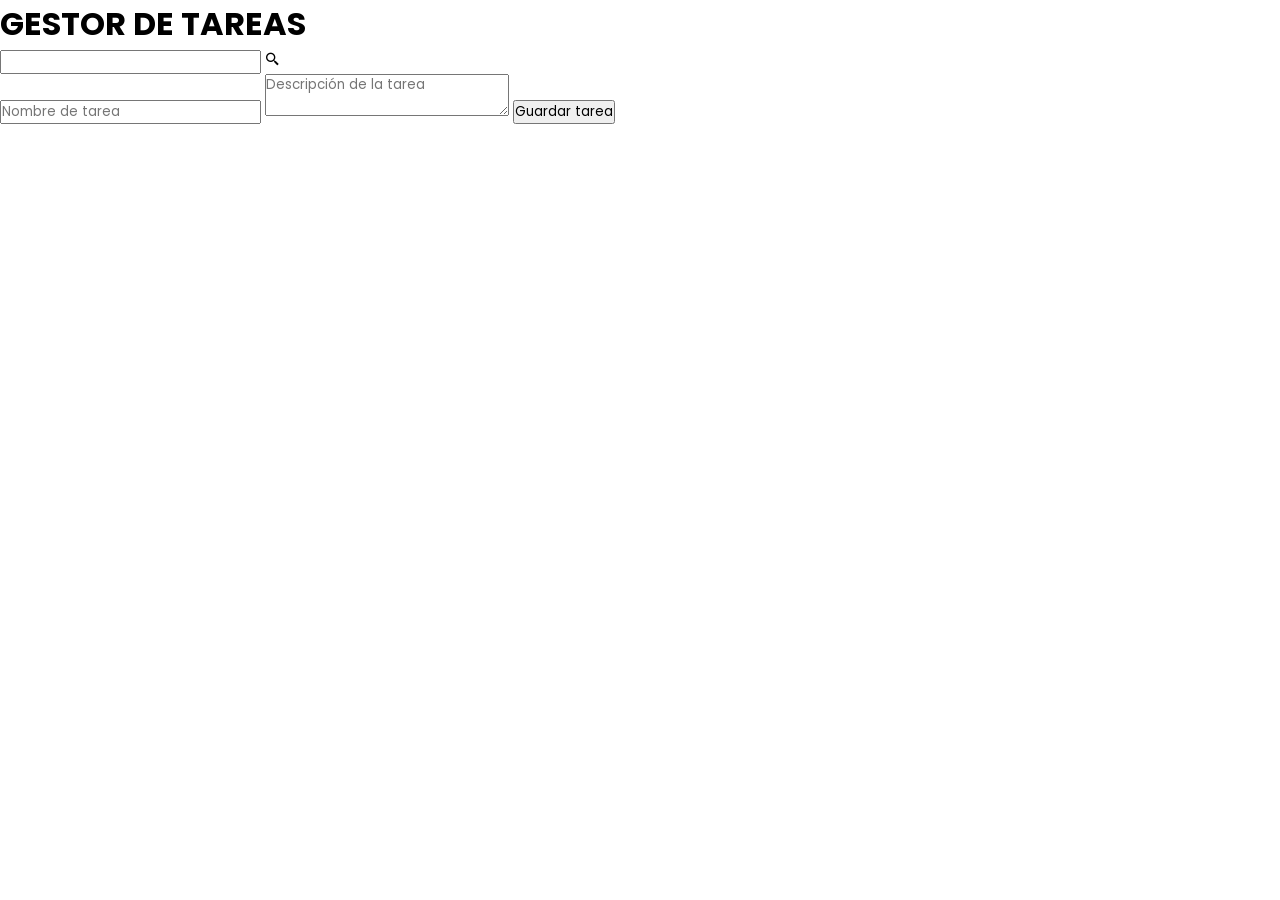
==== index.html @ db4e3b75 "" ====
<!DOCTYPE html>
<html lang="en">
<head>
    <meta charset="UTF-8">
    <meta name="viewport" content="width=device-width, initial-scale=1.0">
    <title>Document</title>
    <script src="js/jquery.js"></script>
    <script src="js/app.js"></script>
    <link href='https://fonts.googleapis.com/css?family=Lato:400,500,600,700,800,900' rel='stylesheet' type='text/css'>
    <link href='https://fonts.googleapis.com/css?family=Montserrat:400,500,600,700,800,900' rel='stylesheet' type='text/css'>
    <link href='https://fonts.googleapis.com/css?family=Poppins:400,500,600,700,800,900' rel='stylesheet' type='text/css'>
    <link href='https://unpkg.com/boxicons@2.1.4/css/boxicons.min.css' rel='stylesheet'>
    <link rel="stylesheet" href="css/style.css">
</head>
<body>
    <header>
        <h1>GESTOR DE TAREAS</h1>
        <div class="src">
            <input type="text" name="src" id="">
            <i class='bx bx-search-alt-2'></i>
        </div>
    </header>

    <div id="tarea">
        <input type="text" name="" id="" placeholder="Nombre de tarea">
        <textarea name="" id="" placeholder="Descripción de la tarea"></textarea>
        <input type="button" value="Guardar tarea">
    </div>

    <div id="result"></div>
</body>
</html>
---- css/style.css ----
* {
    margin: 0;
    padding: 0;
    box-sizing: border-box;
    font-family: 'Poppins', sans-serif;
}

input {
    outline: 0;
}
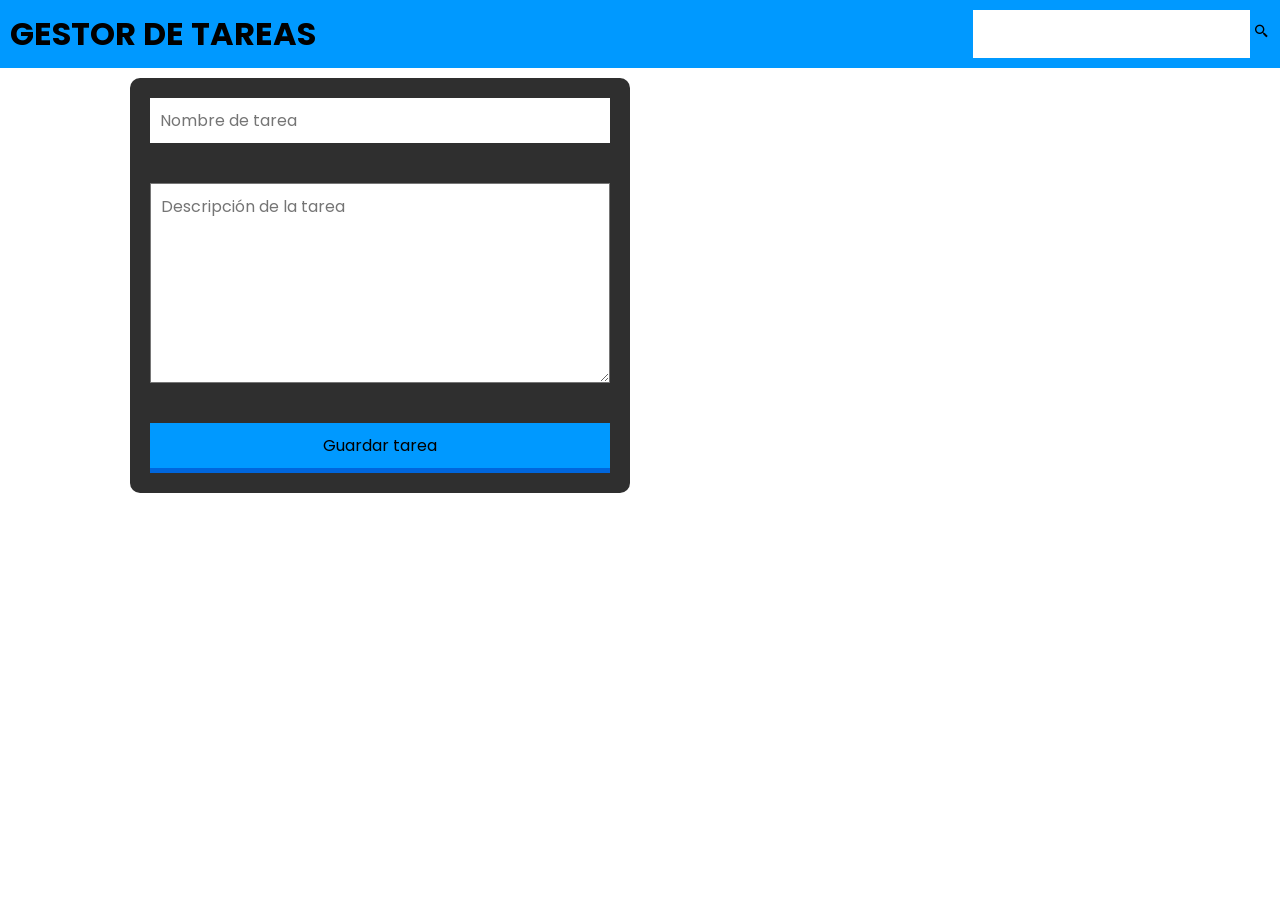
==== commit 55049c02: "starting" ====
--- a/index.html
+++ b/index.html
@@ -20,13 +20,15 @@
             <i class='bx bx-search-alt-2'></i>
         </div>
     </header>
+    <main>
+        <div id="tarea">
+            <input type="text" name="" id="" placeholder="Nombre de tarea">
+            <textarea name="" id="" placeholder="Descripción de la tarea"></textarea>
+            <input type="button" value="Guardar tarea">
+        </div>
 
-    <div id="tarea">
-        <input type="text" name="" id="" placeholder="Nombre de tarea">
-        <textarea name="" id="" placeholder="Descripción de la tarea"></textarea>
-        <input type="button" value="Guardar tarea">
-    </div>
-
-    <div id="result"></div>
+        <div id="result">
+        </div>
+    </main>
 </body>
 </html>
--- a/css/style.css
+++ b/css/style.css
@@ -5,6 +5,90 @@
     font-family: 'Poppins', sans-serif;
 }
 
+:root {
+    --primary-color: #FFF;
+    --secondary-color: #2F2F2F;
+    --emphasis: #09F;
+}
+
+body {
+    background: var(--primary-color);
+}
+
 input {
     outline: 0;
+    border: 0;
+}
+
+header {
+    display: flex;
+    justify-content: space-between;
+    background: var(--emphasis);
+    padding: 10px;
+}
+
+header input[type="text"] {
+    background: var(--primary-color);
+    height: 100%;
+    padding: 10px;
+}
+
+main {
+    display: flex;
+    justify-content: center;
+}
+
+#tarea, #result {
+    display: flex;
+    flex-flow: column;
+    border-radius: 10px;
+    margin: 10px;
+    width: 500px;
+    max-width: calc(50vw - 10px);
+}
+
+#tarea {
+    background: var(--secondary-color);
+}
+
+#tarea * {
+    display: block;
+    background: var(--primary-color);
+    margin: 20px;
+    padding: 10px;
+    font-size: 1rem;
+}
+
+#tarea textarea {
+    min-width: calc(100%-20px);
+    max-width: calc(100%-20px);
+    min-height: 200px;
+    max-height: 200px;
+}
+
+#tarea input[type="button"] {
+    background: var(--emphasis);
+    border-bottom: 5px solid #06D;
+    cursor: pointer;
+    transition: 0.25s;
+}
+
+#tarea input[type="button"]:focus {
+    animation: "buttonPush" alternate;
+    animation-duration: 0.5s;
+}
+
+
+@keyframes buttonPush {
+    0% {
+    }
+    50% {
+        background: #07E;
+        border-bottom: 0px solid;
+        transform: translateY(5px);
+    }
+    100% {
+        background: var(--emphasis);
+        border-bottom: 5px solid #06D;
+    }
 }
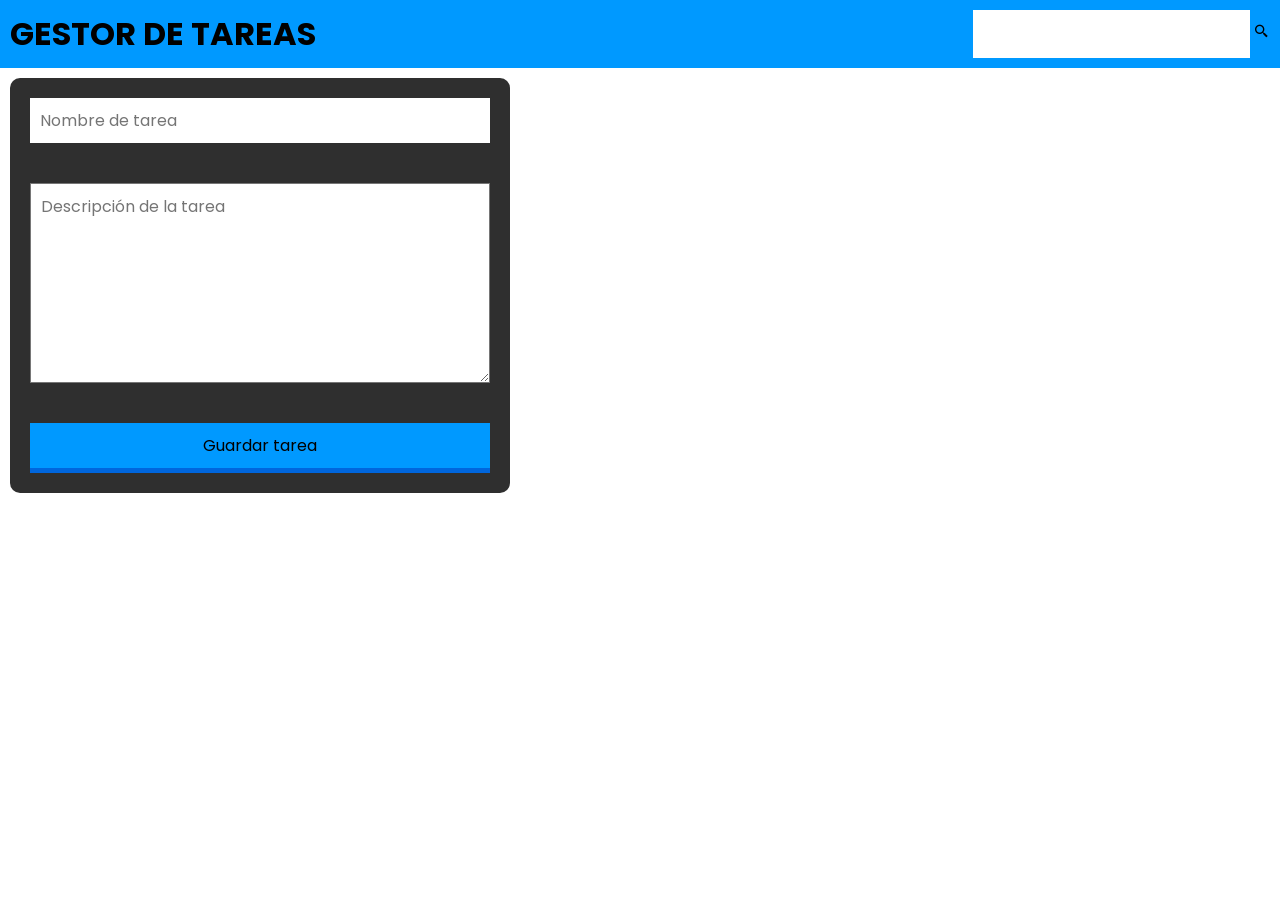
==== commit 7120ae4c: "" ====
--- a/index.html
+++ b/index.html
@@ -20,15 +20,13 @@
             <i class='bx bx-search-alt-2'></i>
         </div>
     </header>
-    <main>
-        <div id="tarea">
-            <input type="text" name="" id="" placeholder="Nombre de tarea">
-            <textarea name="" id="" placeholder="Descripción de la tarea"></textarea>
-            <input type="button" value="Guardar tarea">
-        </div>
 
-        <div id="result">
-        </div>
-    </main>
+    <div id="tarea">
+        <input type="text" name="taskName" id="taskName" placeholder="Nombre de tarea">
+        <textarea name="" name="taskDesc" id="taskDesc" placeholder="Descripción de la tarea"></textarea>
+        <input type="button" id="saveTask" value="Guardar tarea">
+    </div>
+
+    <div id="result"></div>
 </body>
 </html>
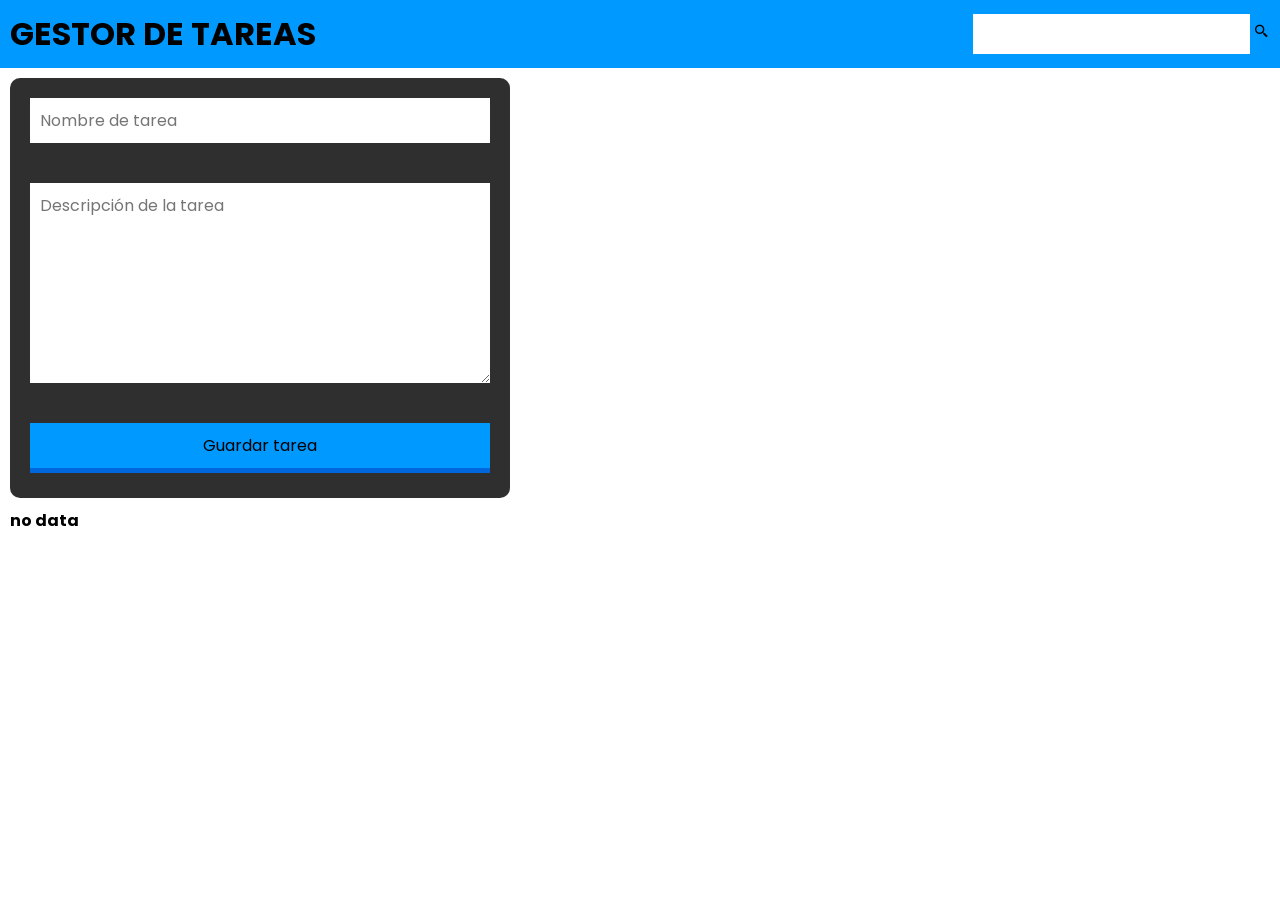
==== commit 8f3cbaed: "" ====
--- a/index.html
+++ b/index.html
@@ -21,12 +21,14 @@
         </div>
     </header>
 
-    <div id="tarea">
-        <input type="text" name="taskName" id="taskName" placeholder="Nombre de tarea">
-        <textarea name="" name="taskDesc" id="taskDesc" placeholder="Descripción de la tarea"></textarea>
-        <input type="button" id="saveTask" value="Guardar tarea">
+    <div class="container">
+        <div id="tarea">
+            <input type="text" name="" id="" placeholder="Nombre de tarea">
+            <textarea name="" id="" placeholder="Descripción de la tarea"></textarea>
+            <input type="button" value="Guardar tarea">
+        </div>
+    
+        <div id="result"><strong>no data</strong></div>
     </div>
-
-    <div id="result"></div>
 </body>
 </html>
--- a/css/style.css
+++ b/css/style.css
@@ -15,7 +15,7 @@
     background: var(--primary-color);
 }
 
-input {
+input, textarea {
     outline: 0;
     border: 0;
 }
@@ -23,19 +23,16 @@
 header {
     display: flex;
     justify-content: space-between;
+    align-items: center;
     background: var(--emphasis);
     padding: 10px;
+    width: 100vw;
 }
 
 header input[type="text"] {
     background: var(--primary-color);
-    height: 100%;
+    height: 80%;
     padding: 10px;
-}
-
-main {
-    display: flex;
-    justify-content: center;
 }
 
 #tarea, #result {
@@ -49,6 +46,7 @@
 
 #tarea {
     background: var(--secondary-color);
+    height: 420px;
 }
 
 #tarea * {
@@ -61,6 +59,7 @@
 
 #tarea textarea {
     min-width: calc(100%-20px);
+    width: calc(100%-20px);
     max-width: calc(100%-20px);
     min-height: 200px;
     max-height: 200px;
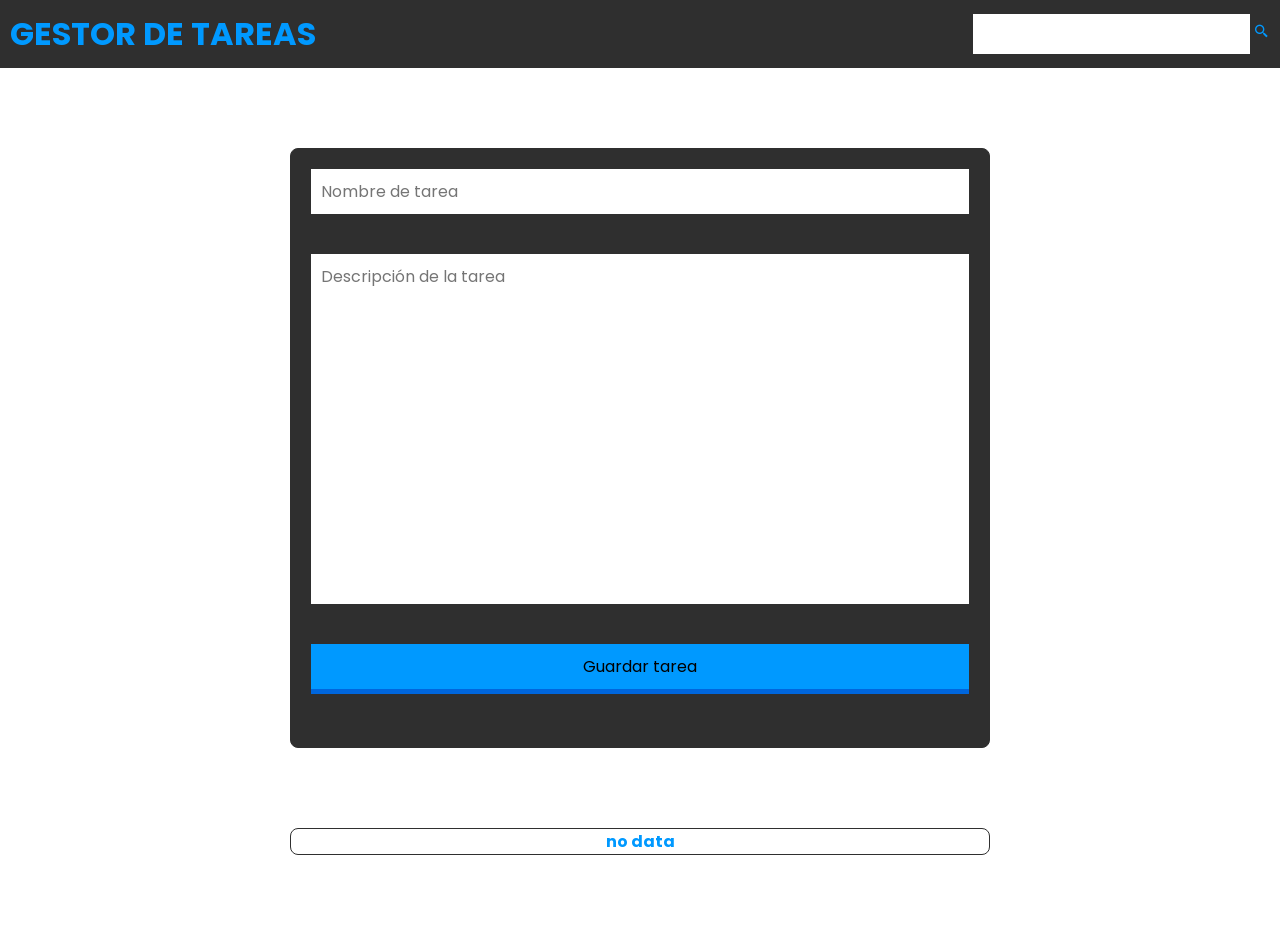
==== commit 10003b87: "Añadido funciones insert, selectall y filtro. Añadidos divs de borrado y modificado, aun no tratados" ====
--- a/index.html
+++ b/index.html
@@ -16,16 +16,16 @@
     <header>
         <h1>GESTOR DE TAREAS</h1>
         <div class="src">
-            <input type="text" name="src" id="">
+            <input type="text" name="src" id="searchBar">
             <i class='bx bx-search-alt-2'></i>
         </div>
     </header>
 
     <div class="container">
         <div id="tarea">
-            <input type="text" name="" id="" placeholder="Nombre de tarea">
-            <textarea name="" id="" placeholder="Descripción de la tarea"></textarea>
-            <input type="button" value="Guardar tarea">
+            <input type="text" name="taskName" id="taskName" placeholder="Nombre de tarea">
+            <textarea name="taskDesc" id="taskDesc" placeholder="Descripción de la tarea"></textarea>
+            <input type="button" id="saveTask" value="Guardar tarea">
         </div>
     
         <div id="result"><strong>no data</strong></div>
--- a/css/style.css
+++ b/css/style.css
@@ -6,13 +6,18 @@
 }
 
 :root {
-    --primary-color: #FFF;
-    --secondary-color: #2F2F2F;
+    --primary-color: #fff;
+    --secondary-color: #2f2f2f;
     --emphasis: #09F;
 }
 
 body {
     background: var(--primary-color);
+    width: 100%;
+}
+
+strong {
+    color: var(--emphasis);
 }
 
 input, textarea {
@@ -24,9 +29,16 @@
     display: flex;
     justify-content: space-between;
     align-items: center;
-    background: var(--emphasis);
+    background: var(--secondary-color);
     padding: 10px;
     width: 100vw;
+    position: sticky;
+    top: 0;
+}
+
+header h1,
+i {
+    color: var(--emphasis);
 }
 
 header input[type="text"] {
@@ -35,18 +47,48 @@
     padding: 10px;
 }
 
+.container {
+    display: flex;
+    flex-flow: row wrap;
+    justify-content: space-evenly;
+    padding: 2.5rem 0;
+    width: 100%;
+}
+
 #tarea, #result {
     display: flex;
     flex-flow: column;
-    border-radius: 10px;
-    margin: 10px;
-    width: 500px;
-    max-width: calc(50vw - 10px);
+    border-radius: .5rem;
+    margin: 2.5rem 0;
+    width: 700px;
+    text-align: center;
+    border: 1px solid var(--secondary-color);
+}
+
+#result {
+    overflow: hidden;
+}
+
+table {
+    border-collapse: collapse;
+}
+
+table :is(td, th) {
+    padding: 10px 0;
+}
+
+table tr:not(:last-of-type) :is(th, td) {
+    border-bottom: 1px solid var(--secondary-color);
+}
+
+table th {
+    background-color: var(--secondary-color);
+    color: var(--emphasis);
 }
 
 #tarea {
     background: var(--secondary-color);
-    height: 420px;
+    height: 600px;
 }
 
 #tarea * {
@@ -55,14 +97,22 @@
     margin: 20px;
     padding: 10px;
     font-size: 1rem;
+    width: calc(100% - 40px);
+    transition: border .25s, transform .25s, border-radius .25s;
+}
+
+#tarea *:not([type="button"]):focus {
+    transform: scale(1.025);
+    border-radius: .75rem;
+    border-bottom: .25rem solid var(--emphasis);
 }
 
 #tarea textarea {
-    min-width: calc(100%-20px);
-    width: calc(100%-20px);
-    max-width: calc(100%-20px);
-    min-height: 200px;
-    max-height: 200px;
+    resize: none;
+    min-width: calc(100% - 40px);
+    max-width: calc(100% - 40px);;
+    min-height: 350px;
+    max-height: 350px;
 }
 
 #tarea input[type="button"] {
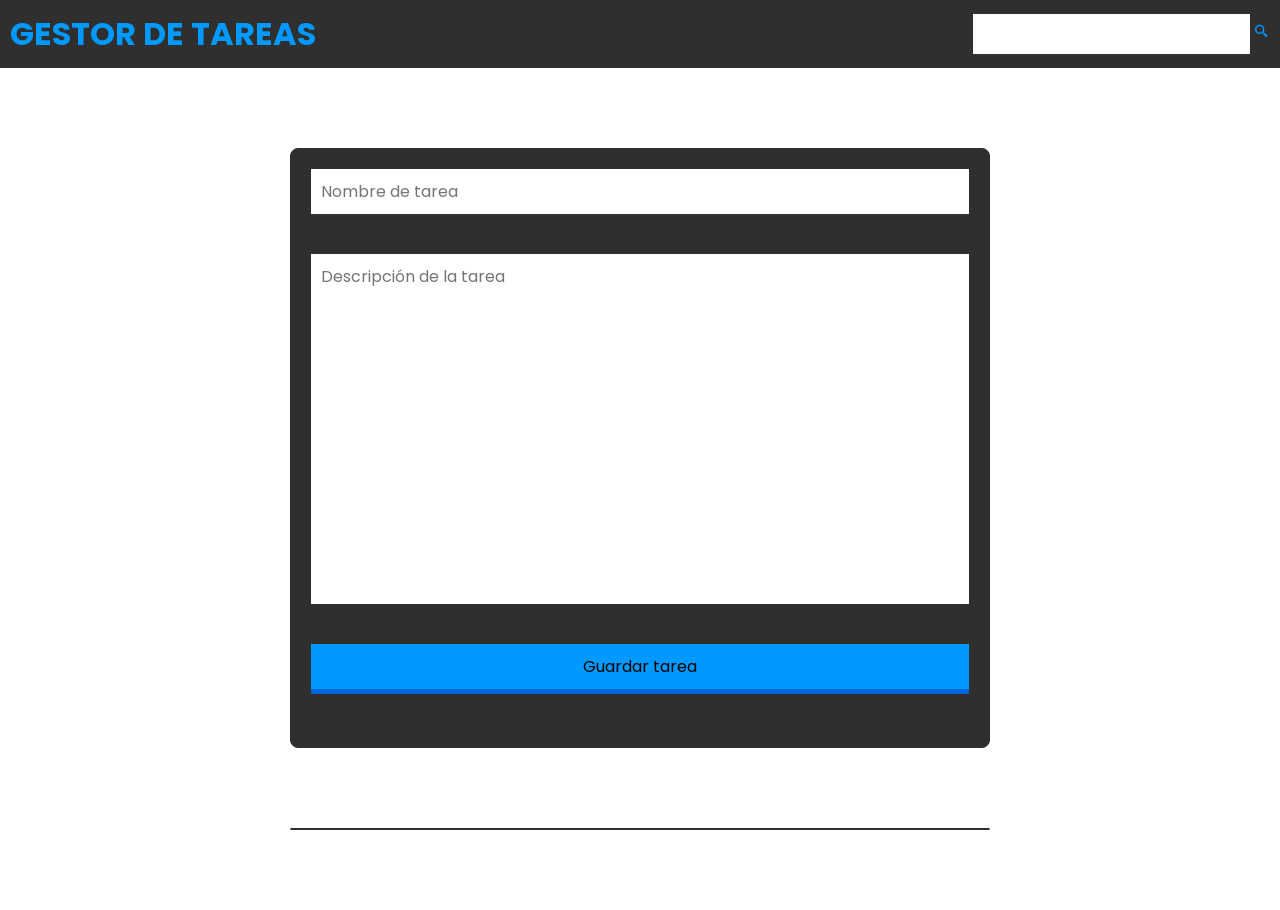
==== commit 9fd24eaa: "Solucionado tabla no desapacere al no haber contenido, funcionalidad boton modificar por desarrollar" ====
--- a/index.html
+++ b/index.html
@@ -28,7 +28,7 @@
             <input type="button" id="saveTask" value="Guardar tarea">
         </div>
     
-        <div id="result"><strong>no data</strong></div>
+        <div id="result"></div>
     </div>
 </body>
 </html>
--- a/css/style.css
+++ b/css/style.css
@@ -9,6 +9,7 @@
     --primary-color: #fff;
     --secondary-color: #2f2f2f;
     --emphasis: #09F;
+    --warn: #F50;
 }
 
 body {
@@ -127,6 +128,29 @@
     animation-duration: 0.5s;
 }
 
+#settings {
+    float: right;
+    margin-right: .5rem;
+}
+
+#mod, #del {
+    padding: .5rem;
+    cursor: pointer;
+    filter: opacity(0);
+    transition: filter .5s;
+}
+
+td:hover :is(#mod, #del) {
+    filter: opacity(1);
+}
+
+#mod {
+    background-color: var(--emphasis);
+}
+
+#del {
+    background-color: var(--warn);
+}
 
 @keyframes buttonPush {
     0% {
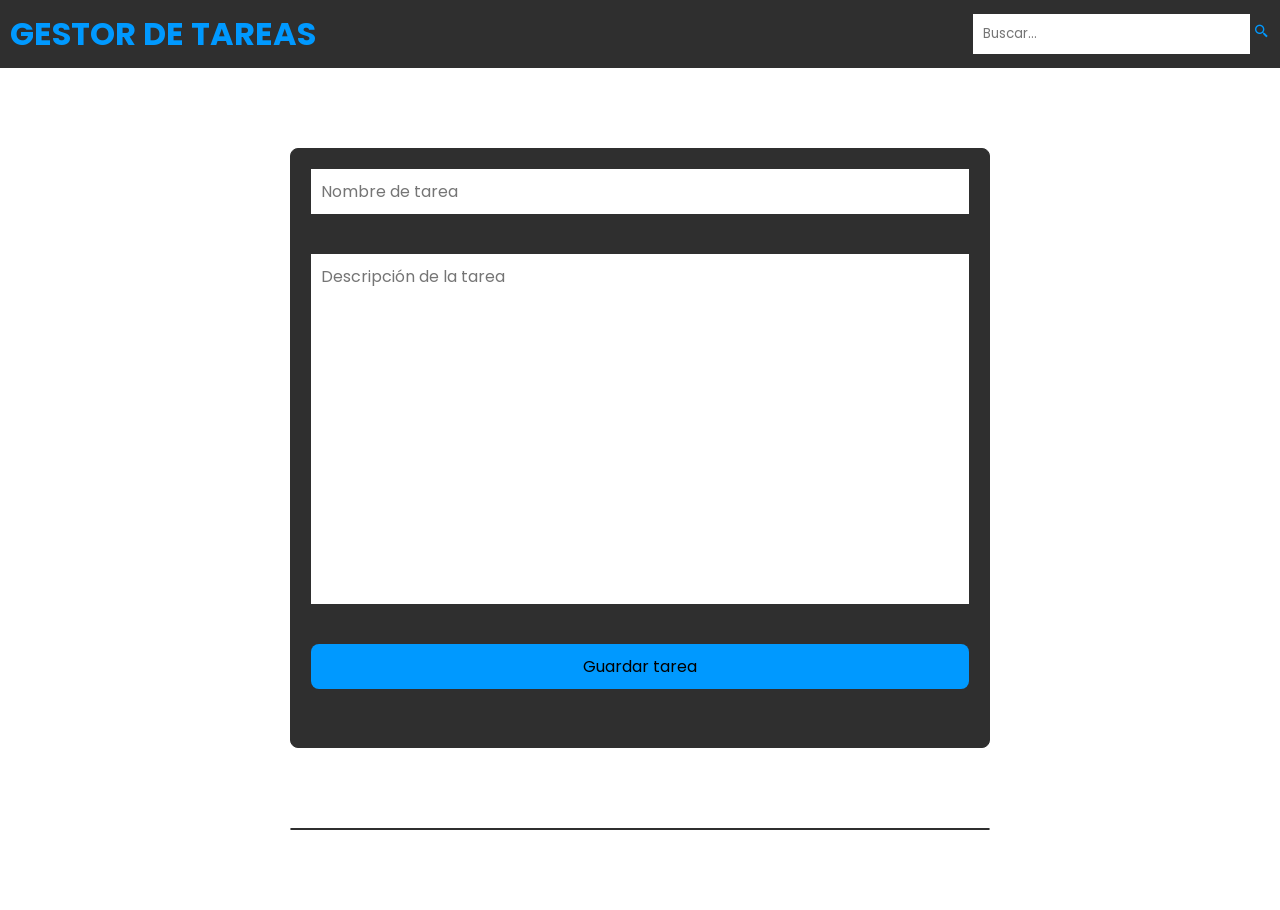
==== commit 55bbcdb8: "" ====
--- a/index.html
+++ b/index.html
@@ -16,7 +16,7 @@
     <header>
         <h1>GESTOR DE TAREAS</h1>
         <div class="src">
-            <input type="text" name="src" id="searchBar">
+            <input type="text" name="src" id="searchBar" placeholder="Buscar...">
             <i class='bx bx-search-alt-2'></i>
         </div>
     </header>
--- a/css/style.css
+++ b/css/style.css
@@ -10,6 +10,7 @@
     --secondary-color: #2f2f2f;
     --emphasis: #09F;
     --warn: #F50;
+    scrollbar-width: none;
 }
 
 body {
@@ -21,7 +22,8 @@
     color: var(--emphasis);
 }
 
-input, textarea {
+input, 
+textarea {
     outline: 0;
     border: 0;
 }
@@ -35,6 +37,7 @@
     width: 100vw;
     position: sticky;
     top: 0;
+    z-index: 9999;
 }
 
 header h1,
@@ -62,12 +65,16 @@
     border-radius: .5rem;
     margin: 2.5rem 0;
     width: 700px;
+    height: 600px;
     text-align: center;
     border: 1px solid var(--secondary-color);
 }
 
 #result {
-    overflow: hidden;
+    overflow: auto;
+    scrollbar-width: none;
+    height: fit-content;
+    max-height: 600px;
 }
 
 table {
@@ -75,7 +82,13 @@
 }
 
 table :is(td, th) {
-    padding: 10px 0;
+    padding: 10px;
+    width: max-content;
+    
+}
+
+table tr :nth-child(2) {
+    width: 100%;
 }
 
 table tr:not(:last-of-type) :is(th, td) {
@@ -87,9 +100,12 @@
     color: var(--emphasis);
 }
 
+table td {
+    text-align: left;
+}
+
 #tarea {
     background: var(--secondary-color);
-    height: 600px;
 }
 
 #tarea * {
@@ -103,7 +119,6 @@
 }
 
 #tarea *:not([type="button"]):focus {
-    transform: scale(1.025);
     border-radius: .75rem;
     border-bottom: .25rem solid var(--emphasis);
 }
@@ -118,7 +133,6 @@
 
 #tarea input[type="button"] {
     background: var(--emphasis);
-    border-bottom: 5px solid #06D;
     cursor: pointer;
     transition: 0.25s;
 }
@@ -128,20 +142,11 @@
     animation-duration: 0.5s;
 }
 
-#settings {
-    float: right;
-    margin-right: .5rem;
-}
-
-#mod, #del {
+#mod, 
+#del {
     padding: .5rem;
+    margin-bottom: .5rem;
     cursor: pointer;
-    filter: opacity(0);
-    transition: filter .5s;
-}
-
-td:hover :is(#mod, #del) {
-    filter: opacity(1);
 }
 
 #mod {
@@ -152,16 +157,15 @@
     background-color: var(--warn);
 }
 
-@keyframes buttonPush {
-    0% {
-    }
-    50% {
-        background: #07E;
-        border-bottom: 0px solid;
-        transform: translateY(5px);
-    }
-    100% {
-        background: var(--emphasis);
-        border-bottom: 5px solid #06D;
-    }
+#mod:hover,
+#tarea input[type="button"]:hover {
+    background: #07E;
+}
+
+#del:hover {
+    background: rgb(212, 71, 0);
+}
+
+input[type="button"] {
+    border-radius: .5rem;
 }
